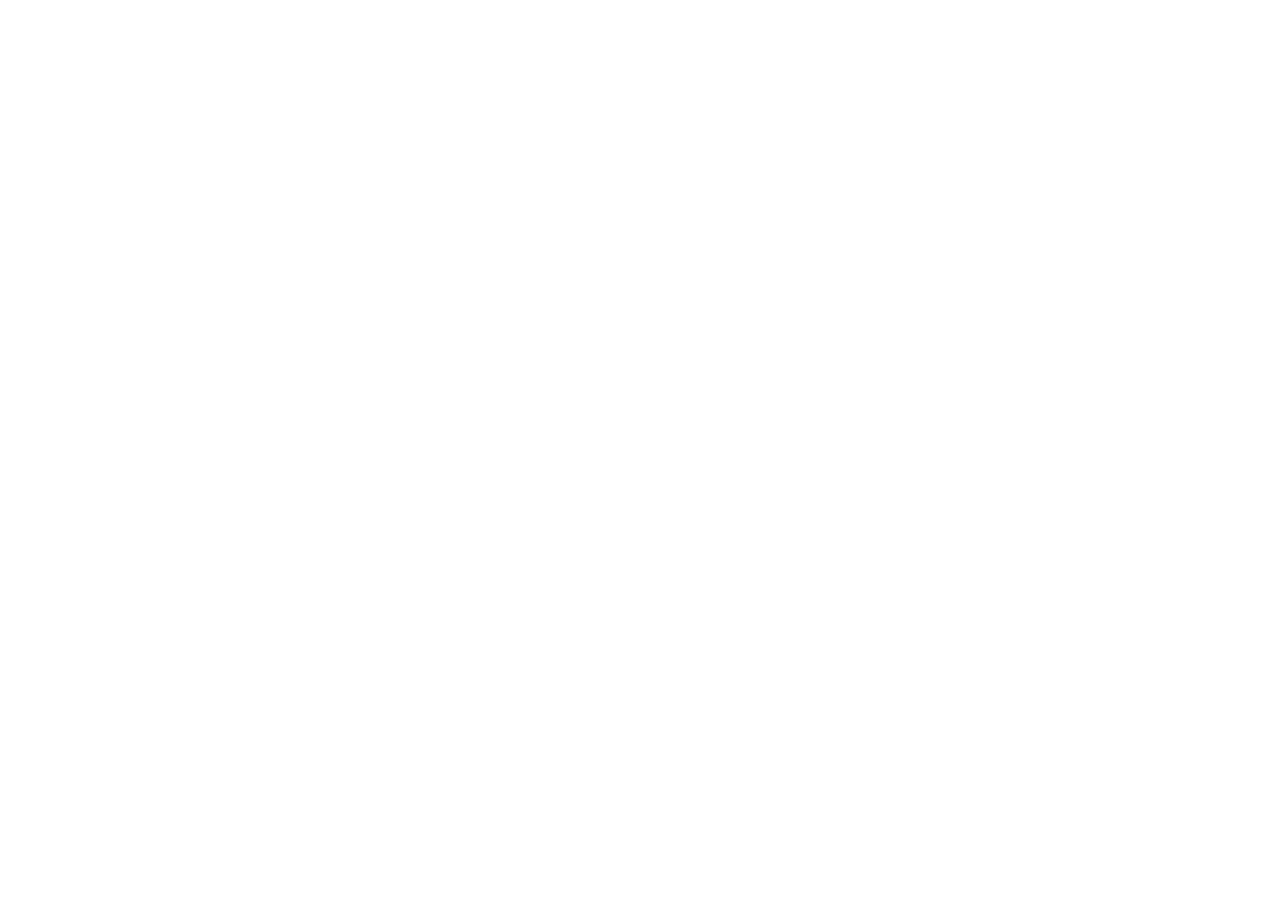
==== webInit/index.html @ 48ed6943 "Setting up the JS and templating structure" ====
<!doctype html>
<html lang="en">
<head>
    <title>News worthy</title>
    <!-- Load the script "js/main.js" as our entry point -->
    <script data-main="js/main" src="js/libs/require.js"></script>
</head>
<body>

<div id="container">
    <div id="menu"></div>
    <div id="content"></div>
</div>

</body>
</html>
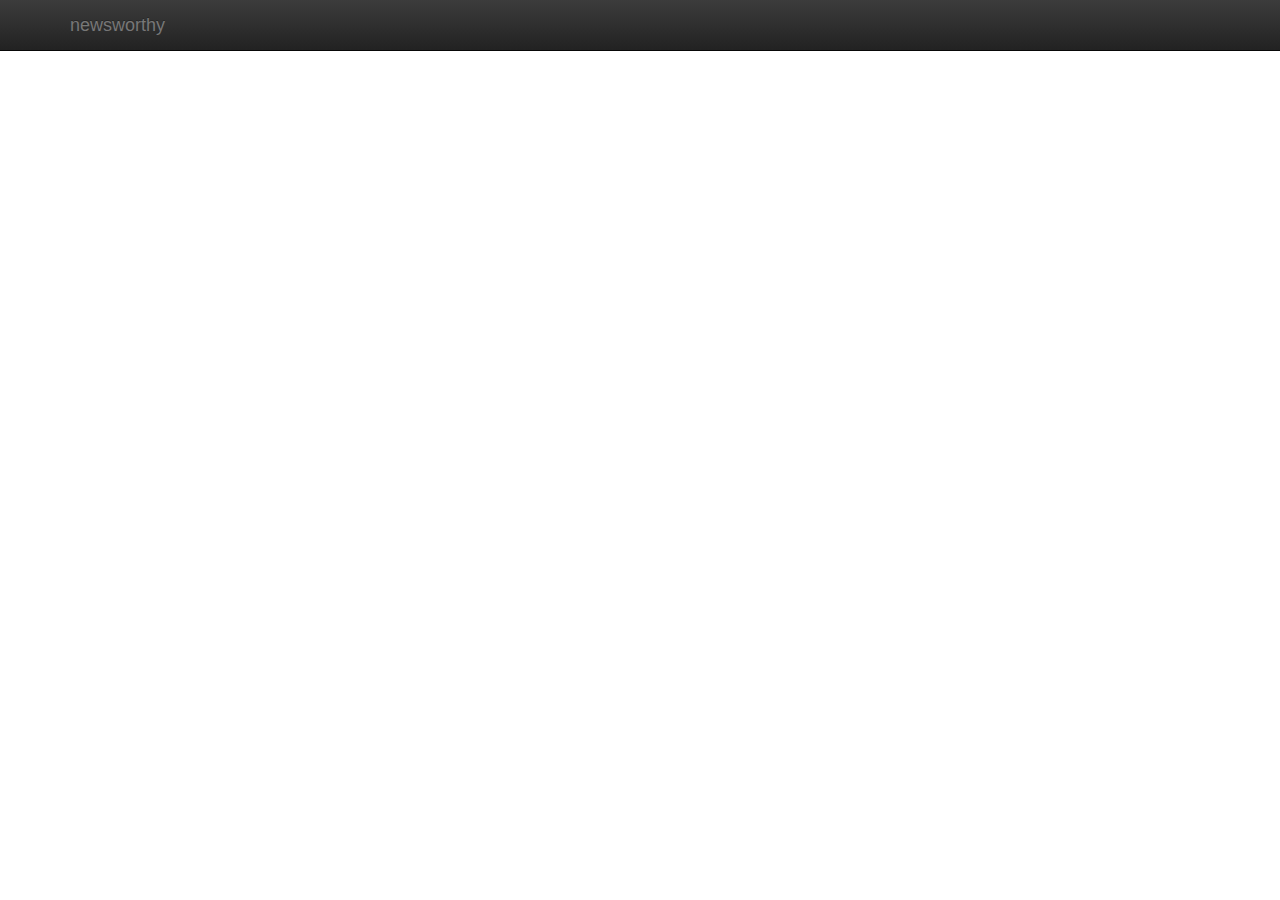
==== commit 48bd7f61: "Made a working menu" ====
--- a/webInit/index.html
+++ b/webInit/index.html
@@ -1,9 +1,40 @@
 <!doctype html>
 <html lang="en">
 <head>
-    <title>News worthy</title>
+    <meta charset="utf-8">
+    <meta http-equiv="X-UA-Compatible" content="IE=edge">
+    <meta name="viewport" content="width=device-width, initial-scale=1">
+    <meta name="description" content="">
+    <meta name="author" content="">
+    <link rel="icon" href="../../favicon.ico">
+
+    <title>newsworthy 1.0</title>
+
+    <!-- Bootstrap core CSS -->
+    <link href="bootstrap/css/bootstrap.min.css" rel="stylesheet">
+    <!-- Bootstrap theme -->
+    <link href="bootstrap/css/bootstrap-theme.min.css" rel="stylesheet">
+
+    <!-- Custom styles for this template -->
+    <link href="css/theme.css" rel="stylesheet">
+
+    <!-- Just for debugging purposes. Don't actually copy these 2 lines! -->
+    <!--[if lt IE 9]><script src="../../assets/js/ie8-responsive-file-warning.js"></script><![endif]-->
+    <script src="../../assets/js/ie-emulation-modes-warning.js"></script>
+
+    <!-- IE10 viewport hack for Surface/desktop Windows 8 bug -->
+    <script src="../../assets/js/ie10-viewport-bug-workaround.js"></script>
+
+    <!-- HTML5 shim and Respond.js IE8 support of HTML5 elements and media queries -->
+    <!--[if lt IE 9]>
+    <script src="https://oss.maxcdn.com/html5shiv/3.7.2/html5shiv.min.js"></script>
+    <script src="https://oss.maxcdn.com/respond/1.4.2/respond.min.js"></script>
+    <![endif]-->
+
     <!-- Load the script "js/main.js" as our entry point -->
     <script data-main="js/main" src="js/libs/require.js"></script>
+
+
 </head>
 <body>
 
--- a/webInit/css/theme.css
+++ b/webInit/css/theme.css
@@ -0,0 +1,18 @@
+body {
+  padding-top: 70px;
+  padding-bottom: 30px;
+}
+
+.theme-dropdown .dropdown-menu {
+  position: static;
+  display: block;
+  margin-bottom: 20px;
+}
+
+.theme-showcase > p > .btn {
+  margin: 5px 0;
+}
+
+.theme-showcase .navbar .container {
+  width: auto;
+}
